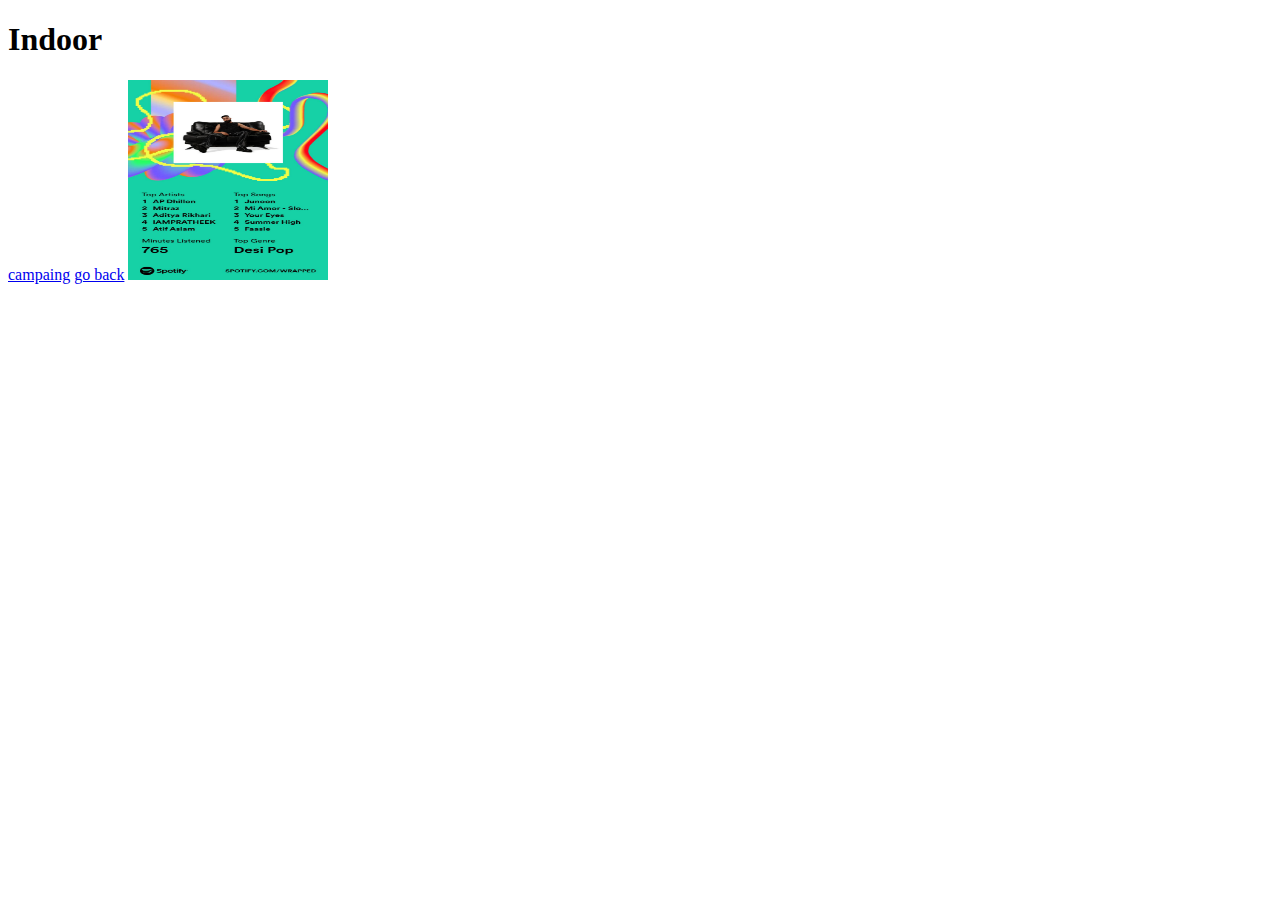
==== ACTIVITEIS/indorr/index.html @ 9318132c "link files of html" ====
<!DOCTYPE html>
<html lang="en">
<head>
    <meta charset="UTF-8">
    <meta name="viewport" content="width=device-width, initial-scale=1.0">
    <title>Document</title>
</head>
<body>
    <h1>Indoor</h1>
    <a href="./campaing.html">campaing</a>
    <a href="../../index.html">go back</a>
    <img height="200px" width="200px" src="../../Images/2023wrapped_summary-share.jpeg" alt="">
    
</body>
</html>
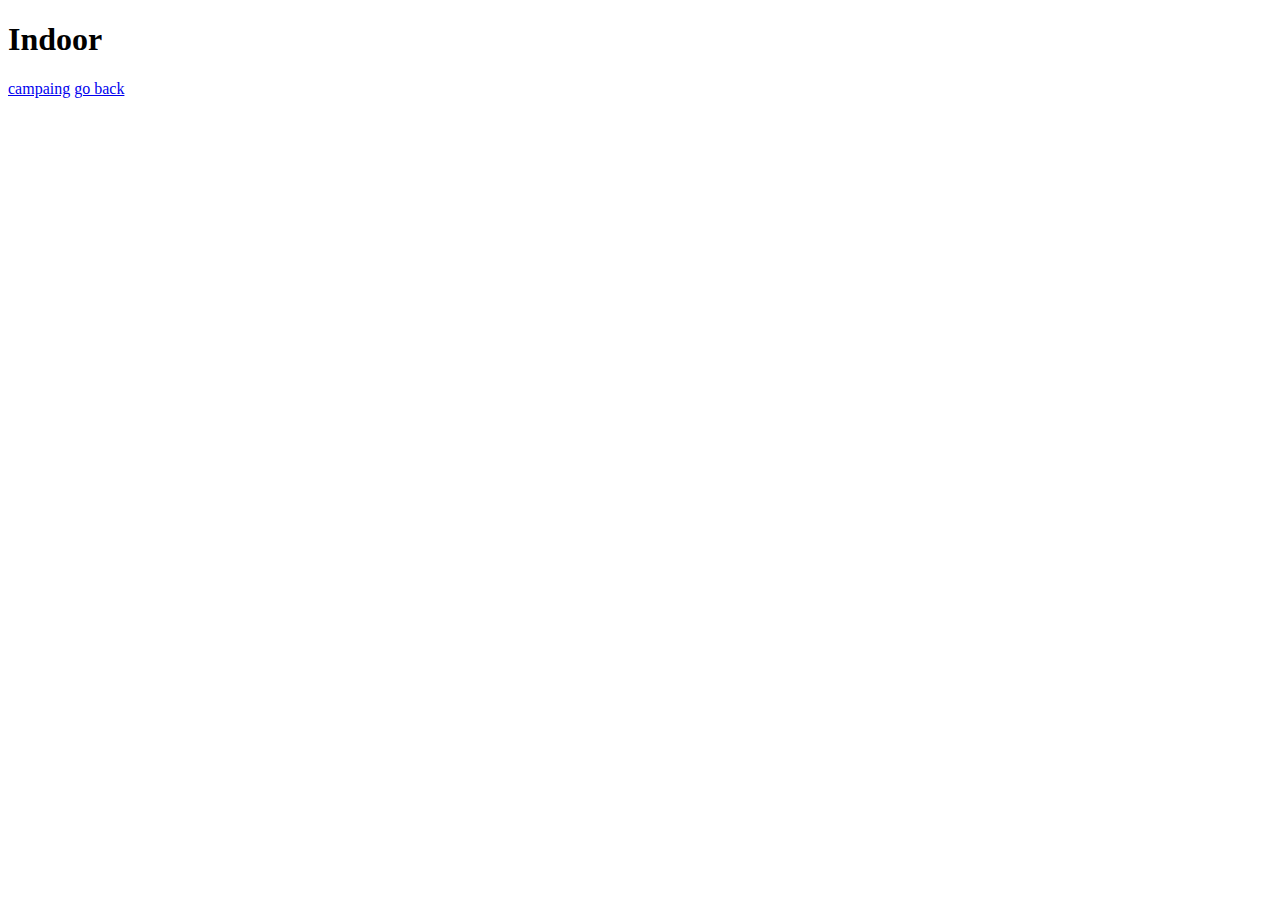
==== commit 09e96058: "image tag remove" ====
--- a/ACTIVITEIS/indorr/index.html
+++ b/ACTIVITEIS/indorr/index.html
@@ -9,7 +9,7 @@
     <h1>Indoor</h1>
     <a href="./campaing.html">campaing</a>
     <a href="../../index.html">go back</a>
-    <img height="200px" width="200px" src="../../Images/2023wrapped_summary-share.jpeg" alt="">
+    
     
 </body>
 </html>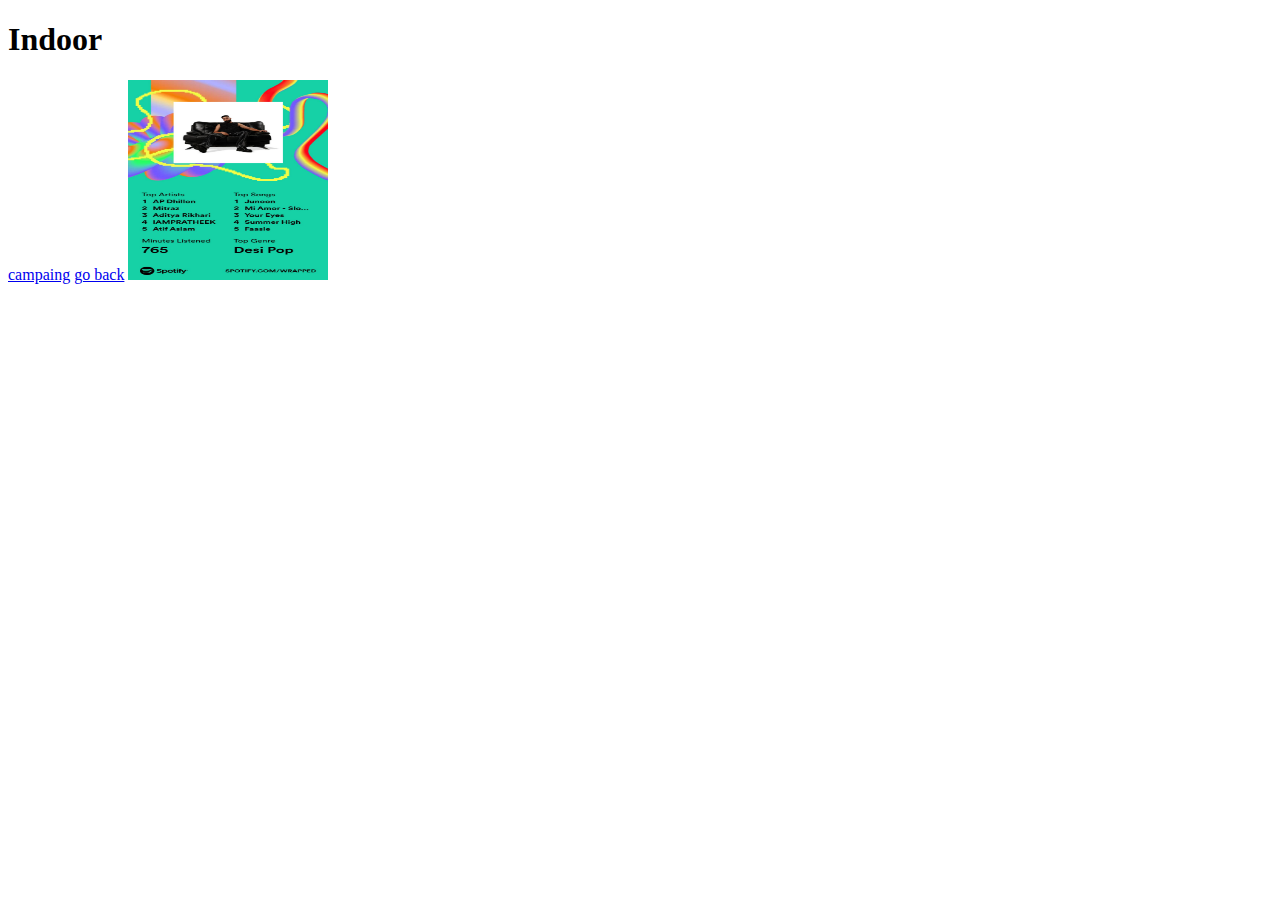
==== commit 1abc0b47: "Image tag add" ====
--- a/ACTIVITEIS/indorr/index.html
+++ b/ACTIVITEIS/indorr/index.html
@@ -9,7 +9,7 @@
     <h1>Indoor</h1>
     <a href="./campaing.html">campaing</a>
     <a href="../../index.html">go back</a>
-    
+    <img height="200px" width="200px" src="../../Images/2023wrapped_summary-share.jpeg" alt="">
     
 </body>
 </html>